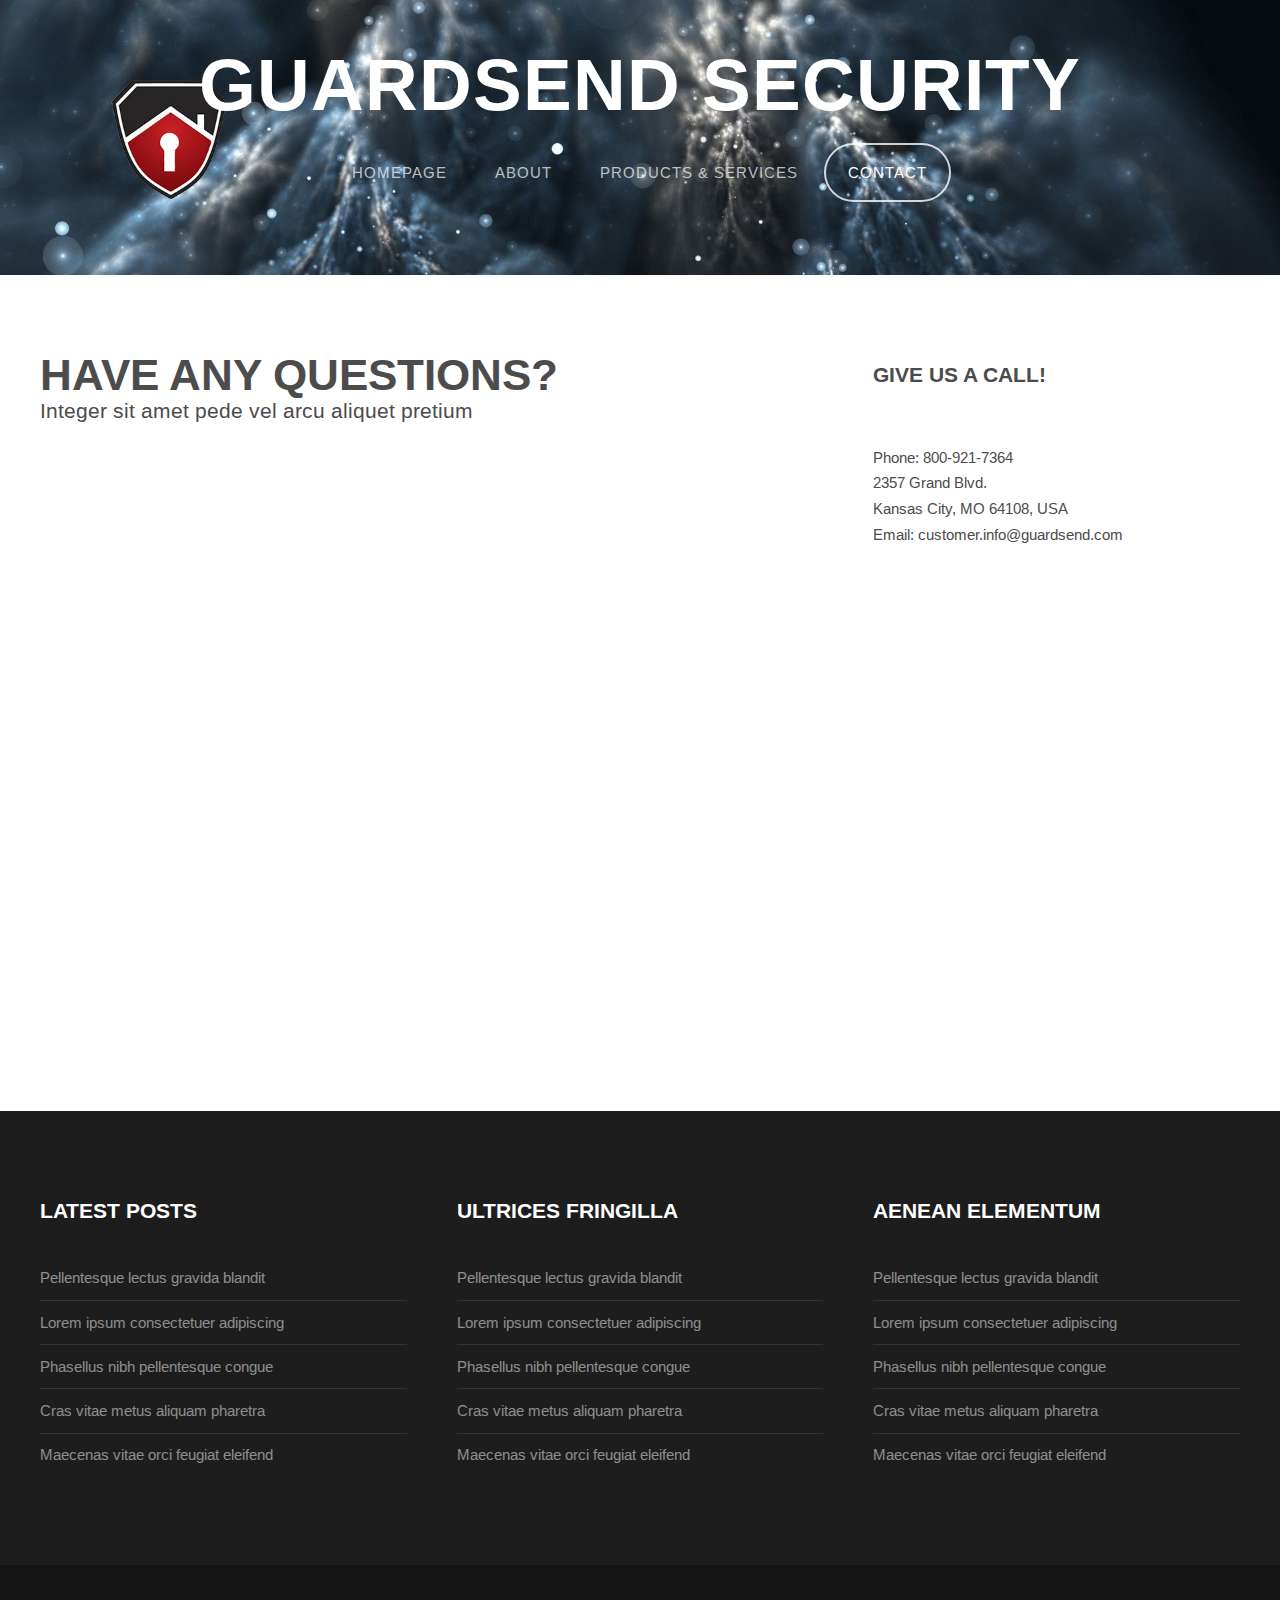
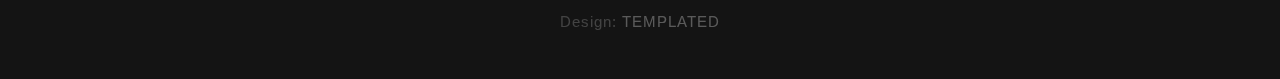
==== contact.html @ c7738da0 "Initial" ====
<!DOCTYPE HTML>
<!--
	Iridium by TEMPLATED
    templated.co @templatedco
    Released for free under the Creative Commons Attribution 3.0 license (templated.co/license)
-->
<html>
	<head>
		<title>Guardsend Contact</title>
		<meta http-equiv="content-type" content="text/html; charset=utf-8" />
		<meta name="description" content="" />
		<meta name="keywords" content="" />
		<link href="http://fonts.googleapis.com/css?family=Arimo:400,700" rel="stylesheet" type="text/css">
		<!--[if lte IE 8]><script src="js/html5shiv.js"></script><![endif]-->
		<script src="http://ajax.googleapis.com/ajax/libs/jquery/1.11.0/jquery.min.js"></script>
		<script src="js/skel.min.js"></script>
		<script src="js/skel-panels.min.js"></script>
		<script src="js/init.js"></script>
		<noscript>
			<link rel="stylesheet" href="css/skel-noscript.css" />
			<link rel="stylesheet" href="css/style.css" />
			<link rel="stylesheet" href="css/style-desktop.css" />
		</noscript>
		<!--[if lte IE 8]><link rel="stylesheet" href="css/ie/v8.css" /><![endif]-->
		<!--[if lte IE 9]><link rel="stylesheet" href="css/ie/v9.css" /><![endif]-->
	</head>
	<body class="no-sidebar">

		<!-- Header -->
		<div id="header">
			<div class="container"> 
				
				<!-- Logo -->
				<div id="logo">
					<h1><a href="#">GUARDSEND SECURITY</a></h1>
				</div>
				
				<!-- Nav -->
				<nav id="nav">
					<ul>
						<li><a href="index.html">Homepage</a></li>
						<li><a href="left-sidebar.html">About</a></li>
						<li><a href="right-sidebar.html">Products & Services</a></li>
						<li class="active"><a href="contact.html">Contact</a></li>
					</ul>
				</nav>
			</div>
		</div>

		<!-- Main -->
		<div id="main">
			<div class="container">
				<div class="row"> 
					
					<!-- Content -->
					<div id="content" class="8u skel-cell-important">
						<section>
							<header>
								<h2>Have any questions?</h2>
								<span class="byline">Integer sit amet pede vel arcu aliquet pretium</span>
							</header>
                            <div class="google-maps">
								<iframe src="https://www.google.com/maps/embed?pb=!1m18!1m12!1m3!1d4589.67183089621!2d-94.58311986954308!3d39.08566581829666!2m3!1f0!2f0!3f0!3m2!1i1024!2i768!4f13.1!3m3!1m2!1s0x87c0f06acae163ef%3A0x1384831464b9803a!2s2357+Grand+Blvd%2C+Kansas+City%2C+MO+64108!5e1!3m2!1sen!2sus!4v1459360975770" width="600" height="450" frameborder="0" style="border:0" allowfullscreen></iframe>
							</div>
                        </section>
					</div>
                    
                    <!-- Sidebar -->
					<div id="sidebar" class="4u">
						<section>
							<header>
								<h2> Give Us a call!</h2>
							</header>
                            <ul>
                            	<li>Phone: 800-921-7364</li>
                                <li>2357 Grand Blvd.</li>
                                <li>Kansas City, MO 64108, USA</li>
                                <li>Email: customer.info@guardsend.com</li>
                            </ul>
                            
						</section>
					</div>
					
				</div>
			</div>
		</div>

		<!-- Footer -->
		<div id="footer">
			<div class="container">
				<div class="row">
					<div class="4u">
						<section>
							<h2>Latest Posts</h2>
							<ul class="default">
								<li><a href="#">Pellentesque lectus gravida blandit</a></li>
								<li><a href="#">Lorem ipsum consectetuer adipiscing</a></li>
								<li><a href="#">Phasellus nibh pellentesque congue</a></li>
								<li><a href="#">Cras vitae metus aliquam pharetra</a></li>
								<li><a href="#">Maecenas vitae orci feugiat eleifend</a></li>
							</ul>
						</section>
					</div>
					<div class="4u">
						<section>
							<h2>Ultrices fringilla</h2>
							<ul class="default">
								<li><a href="#">Pellentesque lectus gravida blandit</a></li>
								<li><a href="#">Lorem ipsum consectetuer adipiscing</a></li>
								<li><a href="#">Phasellus nibh pellentesque congue</a></li>
								<li><a href="#">Cras vitae metus aliquam pharetra</a></li>
								<li><a href="#">Maecenas vitae orci feugiat eleifend</a></li>
							</ul>
						</section>
					</div>
					<div class="4u">
						<section>
							<h2>Aenean elementum</h2>
							<ul class="default">
								<li><a href="#">Pellentesque lectus gravida blandit</a></li>
								<li><a href="#">Lorem ipsum consectetuer adipiscing</a></li>
								<li><a href="#">Phasellus nibh pellentesque congue</a></li>
								<li><a href="#">Cras vitae metus aliquam pharetra</a></li>
								<li><a href="#">Maecenas vitae orci feugiat eleifend</a></li>
							</ul>
						</section>
					</div>
				</div>
			</div>
		</div>

		<!-- Copyright -->
		<div id="copyright">
			<div class="container">
				Design: <a href="http://templated.co">TEMPLATED</a> 
			</div>
		</div>
		
	</body>
</html>
---- css/skel-noscript.css ----
/* Resets (http://meyerweb.com/eric/tools/css/reset/ | v2.0 | 20110126 | License: none (public domain)) */

	html,body,div,span,applet,object,iframe,h1,h2,h3,h4,h5,h6,p,blockquote,pre,a,abbr,acronym,address,big,cite,code,del,dfn,em,img,ins,kbd,q,s,samp,small,strike,strong,sub,sup,tt,var,b,u,i,center,dl,dt,dd,ol,ul,li,fieldset,form,label,legend,table,caption,tbody,tfoot,thead,tr,th,td,article,aside,canvas,details,embed,figure,figcaption,footer,header,hgroup,menu,nav,output,ruby,section,summary,time,mark,audio,video{margin:0;padding:0;border:0;font-size:100%;font:inherit;vertical-align:baseline;}article,aside,details,figcaption,figure,footer,header,hgroup,menu,nav,section{display:block;}body{line-height:1;}ol,ul{list-style:none;}blockquote,q{quotes:none;}blockquote:before,blockquote:after,q:before,q:after{content:'';content:none;}table{border-collapse:collapse;border-spacing:0;}body{-webkit-text-size-adjust:none}

/* Box Model */

	*, *:before, *:after {
		-moz-box-sizing: border-box;
		-webkit-box-sizing: border-box;
		-o-box-sizing: border-box;
		-ms-box-sizing: border-box;
		box-sizing: border-box;
	}

/* Container */

	body {
		min-width: 1200px;
	}

	.container {
		width: 1200px;
		margin-left: auto;
		margin-right: auto;
	}

	/* Modifiers */
	
		.container.small {
			width: 900px;
		}

		.container.big {
			width: 100%;
			max-width: 1500px;
			min-width: 1200px;
		}

/* Grid */

	/* Cells */

		.\31 2u { width: 100% }
		.\31 1u { width: 91.6666666667% }
		.\31 0u { width: 83.3333333333% }
		.\39 u { width: 75% }
		.\38 u { width: 66.6666666667% }
		.\37 u { width: 58.3333333333% }
		.\36 u { width: 50% }
		.\35 u { width: 41.6666666667% }
		.\34 u { width: 33.3333333333% }
		.\33 u { width: 25% }
		.\32 u { width: 16.6666666667% }
		.\31 u { width: 8.3333333333% }
		.\-11u { margin-left: 91.6666666667% }
		.\-10u { margin-left: 83.3333333333% }
		.\-9u { margin-left: 75% }
		.\-8u { margin-left: 66.6666666667% }
		.\-7u { margin-left: 58.3333333333% }
		.\-6u { margin-left: 50% }
		.\-5u { margin-left: 41.6666666667% }
		.\-4u { margin-left: 33.3333333333% }
		.\-3u { margin-left: 25% }
		.\-2u { margin-left: 16.6666666667% }
		.\-1u { margin-left: 8.3333333333% }

		.row > * {
			padding: 50px 0 0 50px;
			float: left;
			-moz-box-sizing: border-box;
			-webkit-box-sizing: border-box;
			-o-box-sizing: border-box;
			-ms-box-sizing: border-box;
			box-sizing: border-box;
		}

		.row + .row > * {
			padding-top: 50px;
		}

		.row {
			margin-left: -50px;
		}

	/* Rows */

		.row:after {
			content: '';
			display: block;
			clear: both;
			height: 0;
		}

		.row:first-child > * {
			padding-top: 0;
		}

		.row > * {
			padding-top: 0;
		}

		/* Modifiers */

			/* Flush */

				.row.flush {
					margin-left: 0;
				}

				.row.flush > * {
					padding: 0 !important;
				}

			/* Quarter */

				.row.quarter > * {
					padding: 12.5px 0 0 12.5px;
				}

				.row.quarter + .row.quarter > * {
					padding-top: 12.5px;
				}

				.row.quarter {
					margin-left: -12.5px;
				}

			/* Half */

				.row.half > * {
					padding: 25px 0 0 25px;
				}

				.row.half + .row.half > * {
					padding-top: 25px;
				}

				.row.half {
					margin-left: -25px;
				}

			/* One and (a) Half */

				.row.oneandhalf > * {
					padding: 75px 0 0 75px;
				}

				.row.oneandhalf + .row.oneandhalf > * {
					padding-top: 75px;
				}

				.row.oneandhalf {
					margin-left: -75px;
				}

			/* Double */

				.row.double > * {
					padding: 100px 0 0 100px;
				}

				.row.double + .row.double > * {
					padding-top: 100px;
				}

				.row.double {
					margin-left: -100px;
				}
---- css/style.css ----
/*
	Iridium by TEMPLATED
    templated.co @templatedco
    Released for free under the Creative Commons Attribution 3.0 license (templated.co/license)
*/

/*********************************************************************************/
/* Basic                                                                         */
/*********************************************************************************/

	body
	{
		background: #141414;
	}

	body,input,textarea,select
	{
		font-family: 'Arimo', sans-serif;
		font-size: 11pt;
		line-height: 1.75em;
		color: #4c4c4c;
	}

	h1,h2,h3,h4,h5,h6
	{
		text-transform: uppercase;
		font-weight: bold;
	}
	
		h1 a, h2 a, h3 a, h4 a, h5 a, h6 a
		{
			color: inherit;
			text-decoration: none;
		}
		
	/* Change this to whatever font weight/color pairing is most suitable */
	strong, b
	{
		font-weight: bold;
		color: #000000;
	}
	
	em, i
	{
		font-style: italic;
	}

	/* Don't forget to set this to something that matches the design */
	a
	{
		text-decoration: underline;
		color: #272727;
	}

	a:hover
	{
		text-decoration: none;
	}
	
	sub
	{
		position: relative;
		top: 0.5em;
		font-size: 0.8em;
	}
	
	sup
	{
		position: relative;
		top: -0.5em;
		font-size: 0.8em;
	}
	
	hr
	{
		border: 0;
		border-top: solid 1px #ddd;
	}
	
	blockquote
	{
		border-left: solid 0.5em #ddd;
		padding: 1em 0 1em 2em;
		font-style: italic;
	}
	
	p, ul, ol, dl, table
	{
		margin-bottom: 1em;
	}

	header
	{
		margin-bottom: 1em;
	}
	
		header h2
		{
		}
	
		header .byline
		{
			display: block;
			margin: 0.5em 0 0 0;
			padding: 0 0 0.5em 0;
		}
		
	footer
	{
		margin-top: 1em;
	}

	br.clear
	{
		clear: both;
	}

	/* Sections/Articles */
	
		section,
		article
		{
			margin-bottom: 3em;
		}
		
		section > :last-child,
		article > :last-child
		{
			margin-bottom: 0;
		}

		section:last-child,
		article:last-child
		{
			margin-bottom: 0;
		}

		.row > section,
		.row > article
		{
			margin-bottom: 0;
		}

	/* Images */

		.google-maps {
			position: relative;
			padding-bottom: 75%; 
			height: 0;
			overflow: hidden;
    	}
    	.google-maps iframe {
			position: absolute;
			top: 0;
			left: 0;
			width: 100% !important;
			height: 100% !important;
   		}
		
		.image
		{
			display: inline-block;
		}
		
			.image img
			{
				display: block;
				width: 100%;
			}

			.image.featured
			{
				display: block;
				width: 100%;
				margin: 0 0 2em 0;
			}
			
			.image.full
			{
				display: block;
				width: 100%;
				margin: 0 0 2em 0;
			}
			
			.image.left
			{
				float: left;
				margin: 0 2em 2em 0;
			}
			
			.image.centered
			{
				display: block;
				margin: 0 0 2em 0;
			}

				.image.centered img
				{
					margin: 0 auto;
					width: auto;
				}

	/* Lists */

		ul.default
		{
			margin: 0;
			padding: 0;
			list-style: none;
		}
		
			ul.default li
			{
				padding: 0.60em 0em;
				border-top: 1px solid;
				border-color: rgba(255,255,255,.1);
			}
			
			ul.default li:first-child
			{
				padding-top: 0;
				border-top: none;
			}
			
			ul.default a
			{
				text-decoration: none;
				color: rgba(255,255,255,.5);
			}
			
			ul.default a:hover
			{
				text-decoration: underline;
			}
			
		ul.style {
		}
		
		ul.style li {
			margin: 0;
			padding: 2em 0em 1.5em 0em;
			border-top: 1px solid #ECECEC;
		}
		
		ul.style li:first-child
		{
			padding-top: 0;
			border-top: none;
		}
		
		ul.style img {
			float: left;
			margin-right: 20px;
		}
		
		ul.style p {
		}
		
		ul.style .posted {
			padding: 0em 0em 1em 0em;
			letter-spacing: 1px;
			text-transform: uppercase;
			font-size: 8pt;
			color: #A2A2A2;
		}
		
		ul.style .first {
			padding-top: 0px;
			border-top: none;
		}
							

	/* Buttons */
		
		.button
		{
			position: relative;
			display: inline-block;
			margin-top: 2em;
			padding: 0.90em 1.5em;
			background: #0E4878;
			border-radius: 40px;
			text-decoration: none;
			text-transform: uppercase;
			font-size: 1.1em;
			color: #FFF;
			-moz-transition: color 0.35s ease-in-out, background-color 0.35s ease-in-out;
			-webkit-transition: color 0.35s ease-in-out, background-color 0.35s ease-in-out;
			-o-transition: color 0.35s ease-in-out, background-color 0.35s ease-in-out;
			-ms-transition: color 0.35s ease-in-out, background-color 0.35s ease-in-out;
			transition: color 0.35s ease-in-out, background-color 0.35s ease-in-out;
			cursor: pointer;
		}

			.button:hover
			{
				background: #de3d27;
				color: #FFF !important;
			}
			
/*********************************************************************************/
/* Header                                                                        */
/*********************************************************************************/

	#header
	{
		position: relative;
		background: #2a2f27 url(../images/backk.jpg) no-repeat;
		background-size: cover;
	}

	#logo
	{
	}
	
	#nav
	{
	}

		#nav ul
		{
			margin: 0;
		}
	
/*********************************************************************************/
/* Banner                                                                        */
/*********************************************************************************/

	#banner
	{
		position: relative;
		background: #333;
		color: #fff;
	}

/*********************************************************************************/
/* Main                                                                          */
/*********************************************************************************/

	#main
	{
		position: relative;
		background: #fff;
	}

/*********************************************************************************/
/* Featured                                                                      */
/*********************************************************************************/
	
	#featured
	{
		position: relative;
		background: #f2f2f2;
	}
	
	#featured h2
	{
		display: block;
		margin-bottom: 2em;
		font-size: 1.4em;
	}
	
/*********************************************************************************/
/* Footer                                                                        */
/*********************************************************************************/
	
	#footer
	{
		position: relative;
		background: #1d1d1d;
	}
	
	#footer h2
	{
		display: block;
		color: #FFF;
	}
	
/*********************************************************************************/
/* Copyright                                                                     */
/*********************************************************************************/
	
	#copyright
	{
		position: relative;
		padding: 3em 0em;
		letter-spacing: 1px;
		text-align: center;
		color: rgba(255,255,255,.2);
	}
	
	#copyright .container
	{
	}
	
	#copyright a
	{
		text-decoration: none;
		color: rgba(255,255,255,.3);
	}
---- css/style-desktop.css ----
/*
	Iridium by TEMPLATED
    templated.co @templatedco
    Released for free under the Creative Commons Attribution 3.0 license (templated.co/license)
*/

/*********************************************************************************/
/* Basic                                                                         */
/*********************************************************************************/

	body
	{
	}

	body,input,textarea,select
	{
		font-size: 11pt;
	}

/*********************************************************************************/
/* Header                                                                        */
/*********************************************************************************/

	#header
	{
		position: relative;
		padding: 5em 0em;
		text-align: center;
	}
	
		.homepage #header
		{
			padding: 15em 0em;
		}

		#header .container
		{
		}

/*********************************************************************************/
/* Logo                                                                          */
/*********************************************************************************/

	#logo
	{
		margin-bottom: 3em;
	}
	
		#logo h1
		{
			color: #FFF;
		}
	
		#logo h1 a
		{
			display: block;
			letter-spacing: 1px;
			text-decoration: none;
			text-transform: uppercase;
			font-size: 5em;
			font-weight: 900;
			color: #FFF;
		}

		#logo span
		{
			display: block;
			padding-top: 1em;
			letter-spacing: 1px;
			text-transform: uppercase;
			font-size: 1.2em;
			color: rgba(255,255,255,.5);
		}			
			

/*********************************************************************************/
/* Nav                                                                           */
/*********************************************************************************/

	#nav
	{
	}

		#nav > ul > li
		{
			display: inline-block;
		}
		
			#nav > ul > li:last-child
			{
				padding-right: 0;
			}

			#nav > ul > li > a,
			#nav > ul > li > span
			{
				display: block;
				padding: 1em 1.5em;
				letter-spacing: 1px;
				text-decoration: none;
				text-transform: uppercase;
				font-weight: 200;
				font-size: 1em;
				outline: 0;
				color: rgba(255,255,255,.7);
			}


			#nav > ul > li > a:hover
			{
				color: #FFF;
			}

			#nav li.active a
			{
				background: none;
				border-radius: 40px;
				border: 2px solid;
				border-color: rgba(255,255,255,.8);
				color: #FFF;
			}

			#nav > ul > li > ul
			{
				display: none;
			}


/*********************************************************************************/
/* Main                                                                          */
/*********************************************************************************/

	#main
	{
		padding: 6em 0em 4em 0em;
	}
	
	#content
	{
	}
	
	#content header
	{
		margin-bottom: 2em;
	}
	
	#content header h2
	{
		font-size: 3em;
	}
	
	#content header .byline
	{
		font-size: 1.40em;
	}
	
	#sidebar h2
	{
		display: block;
		padding-bottom: 2em;
		font-size: 1.4em;
	}

/*********************************************************************************/
/* Featured                                                                      */
/*********************************************************************************/
	
	#featured
	{
		padding: 6em 0em;
	}

/*********************************************************************************/
/* Footer                                                                        */
/*********************************************************************************/
	
	#footer
	{
		position: relative;
		padding: 6em 0em;
	}
	
	#footer h2
	{
		padding-bottom: 2em;
		font-size: 1.4em;
	}
	
/*********************************************************************************/
/* Copyright                                                                     */
/*********************************************************************************/
	
	#copyright
	{
		padding: 3em 0em;
	}
---- css/ie/v8.css ----
/*********************************************************************************/
/* Basic                                                                         */
/*********************************************************************************/

	.button
	{
		/*
		
		For elements that use border-radius, add the following:
		
			-ms-behavior: url('css/ie/PIE.htc');

		Note that PIE.htc requires its elements to be relative or absolute:

			position: relative;

		*/
	}
---- css/ie/v9.css ----
/*********************************************************************************/
/* Basic                                                                         */
/*********************************************************************************/
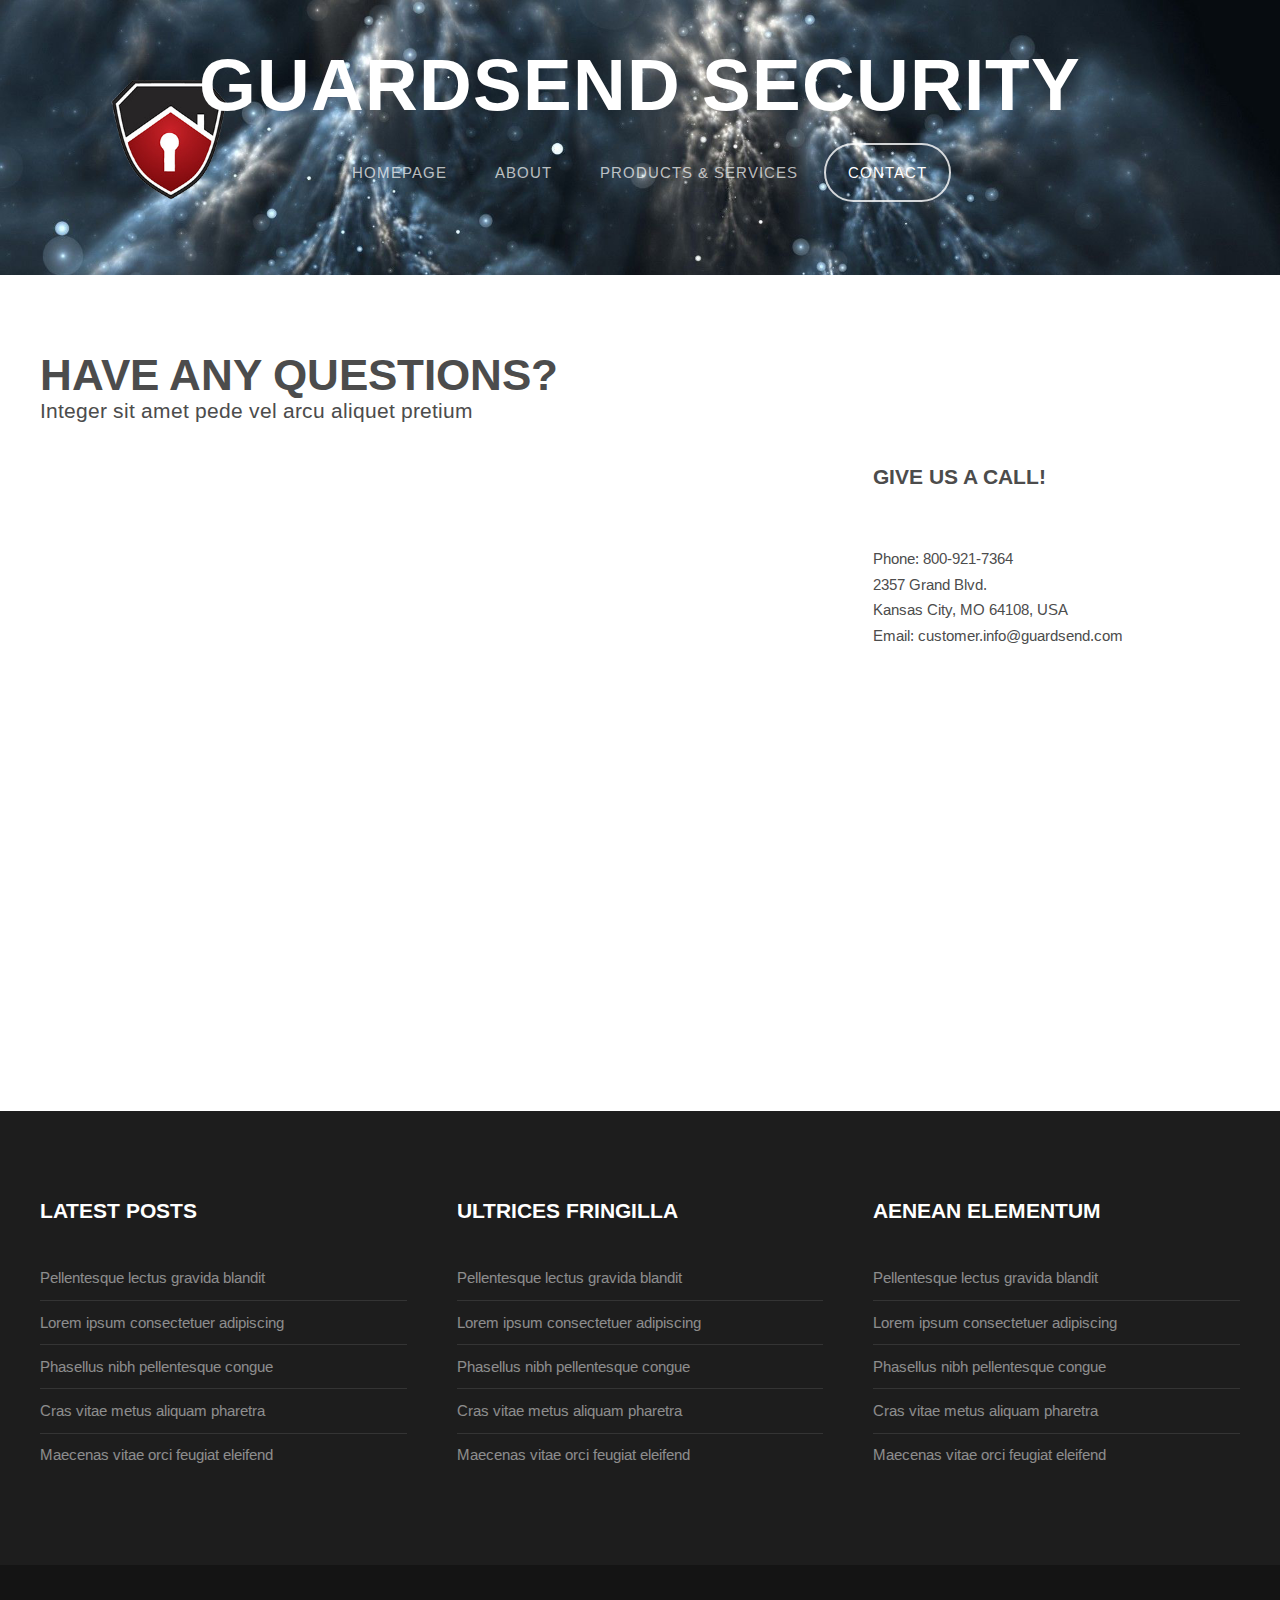
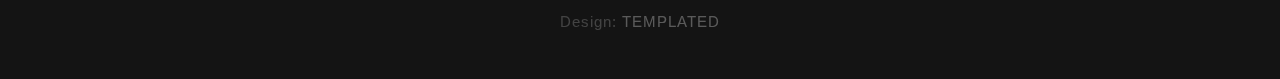
==== commit 671dc6d8: "contact.html" ====
--- a/contact.html
+++ b/contact.html
@@ -59,6 +59,22 @@
 								<h2>Have any questions?</h2>
 								<span class="byline">Integer sit amet pede vel arcu aliquet pretium</span>
 							</header>
+                        </section>
+					</div>
+                    
+                    <!-- Sidebar -->
+					<div class="4u">
+						<section>                           
+						</section>
+					</div>
+				</div>
+			</div>
+            <div class="container">
+				<div class="row"> 
+					
+					<!-- Content -->
+					<div class="8u skel-cell-important">
+						<section>
                             <div class="google-maps">
 								<iframe src="https://www.google.com/maps/embed?pb=!1m18!1m12!1m3!1d4589.67183089621!2d-94.58311986954308!3d39.08566581829666!2m3!1f0!2f0!3f0!3m2!1i1024!2i768!4f13.1!3m3!1m2!1s0x87c0f06acae163ef%3A0x1384831464b9803a!2s2357+Grand+Blvd%2C+Kansas+City%2C+MO+64108!5e1!3m2!1sen!2sus!4v1459360975770" width="600" height="450" frameborder="0" style="border:0" allowfullscreen></iframe>
 							</div>
@@ -80,7 +96,6 @@
                             
 						</section>
 					</div>
-					
 				</div>
 			</div>
 		</div>
